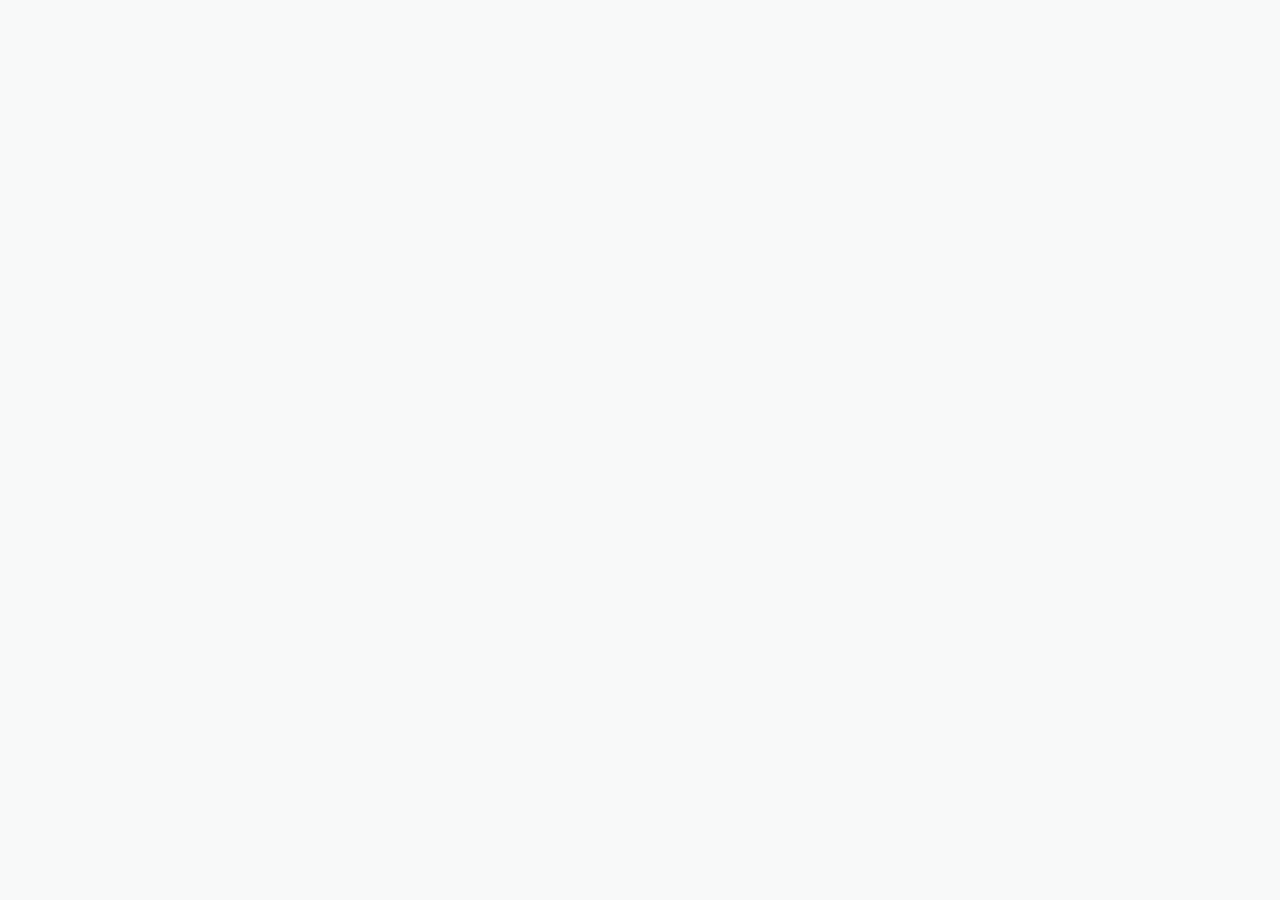
==== aboutiote.html @ 65d4ebad "Draft1 First Prototype" ====
<!DOCTYPE html>
<html lang="th">
<head>
    <meta charset="UTF-8">
    <meta name="viewport" content="width=device-width, initial-scale=1.0">
    <title>IoT Engineering | KMITL</title>
    <link rel="stylesheet" href="css/style.css">
    <style>
        /* จัด Layout หลักให้อยู่ตรงกลางและดัน Footer ลงไปล่างสุด */
        body {
            display: flex;
            flex-direction: column;
            min-height: 100vh;
        }
        main {
            flex: 1;
            padding: 40px 20px;
            max-width: 1200px;
            margin: 0 auto;
            width: 100%;
        }
        .hero-title {
            font-size: 3rem; color: var(--secondary-color); margin-bottom: 10px;
        }
        .flex-container {
            display: flex; gap: 20px; justify-content: space-between; margin-top: 40px;
        }
        /* Mobile Responsive สำหรับหน้า Index */
        @media (max-width: 768px) {
            .hero-title { font-size: 2rem; }
            .flex-container { flex-direction: column; }
            .flex-container > div { width: 100% !important; }
            .mobile-menu-btn { display: block !important; }
            #nav-menu { display: none; }
        }
    </style>
</head>
<body>

   
</body>
</html>
---- css/style.css ----
/* Import ฟอนต์ที่ดูคลีนๆ (Lato และ Prompt) */
@import url('https://fonts.googleapis.com/css2?family=Lato:wght@300;400;700&family=Prompt:wght@300;400;600&display=swap');

:root {
    --primary-color: #E67E22; /* สีส้มสไตล์ Flat */
    --secondary-color: #2C3E50; /* สีเทาเข้ม/น้ำเงินกรมท่า */
    --bg-color: #F8F9F9; /* สีพื้นหลังสว่างสบายตา */
    --text-color: #333333;
    --font-main: 'Lato', 'Prompt', sans-serif;
}

* { margin: 0; padding: 0; box-sizing: border-box; }

body {
    font-family: var(--font-main);
    background-color: var(--bg-color);
    color: var(--text-color);
    line-height: 1.6;
}

/* สไตล์กล่องเนื้อหา (Card) แบบ Flat */
.card {
    background: white;
    padding: 30px;
    border-radius: 10px; /* ขอบมน */
    box-shadow: 0 4px 10px rgba(0,0,0,0.05); /* เงาบางๆ */
    margin-bottom: 20px;
}

/* สไตล์ปุ่มแบบ Flat */
.btn {
    display: inline-block;
    padding: 12px 24px;
    background-color: var(--primary-color);
    color: white;
    text-decoration: none;
    border-radius: 8px;
    font-weight: bold;
    border: none;
    cursor: pointer;
    transition: background 0.3s;
}
.btn:hover {
    background-color: #D35400;
}
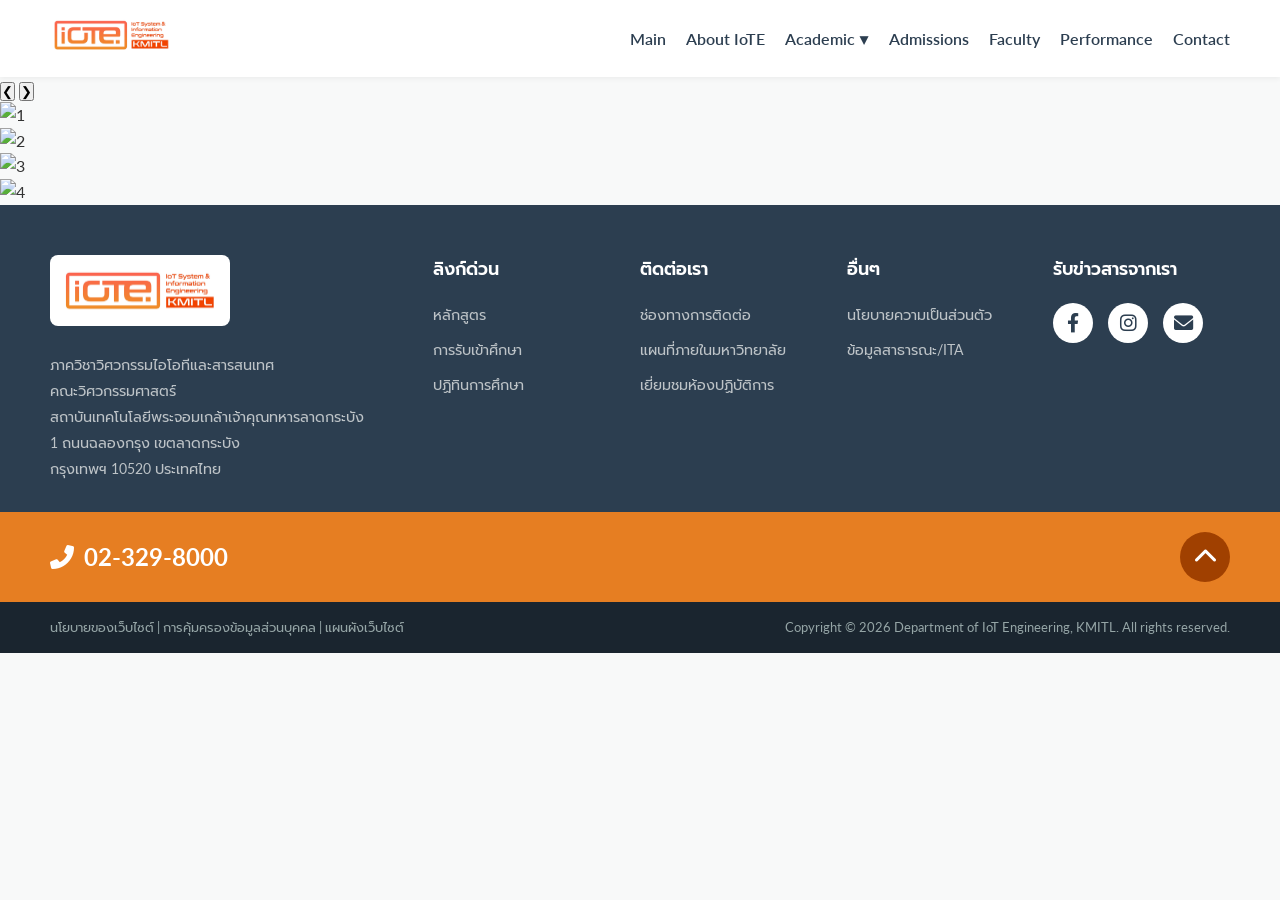
==== commit 3108690d: "Update Head footer" ====
--- a/aboutiote.html
+++ b/aboutiote.html
@@ -1,6 +1,7 @@
 <!DOCTYPE html>
 <html lang="th">
 <head>
+    <link rel="stylesheet" href="https://cdnjs.cloudflare.com/ajax/libs/font-awesome/6.0.0/css/all.min.css">
     <meta charset="UTF-8">
     <meta name="viewport" content="width=device-width, initial-scale=1.0">
     <title>IoT Engineering | KMITL</title>
@@ -36,7 +37,19 @@
     </style>
 </head>
 <body>
+    <div id="header-placeholder"></div>
+        <div class="main-container">
+  <button class="nav-btn prev" onclick="moveSlide(-1)">&#10094;</button>
+  <button class="nav-btn next" onclick="moveSlide(1)">&#10095;</button>
 
-   
+  <div class="slider" id="imageSlider">
+    <div class="slide"><img src="images/aj1.png" alt="1"></div>
+    <div class="slide"><img src="https://picsum.photos/id/102/600/400" alt="2"></div>
+    <div class="slide"><img src="https://picsum.photos/id/103/600/400" alt="3"></div>
+    <div class="slide"><img src="https://picsum.photos/id/104/600/400" alt="4"></div>
+  </div>
+</div>
+   <div id="footer-placeholder"></div>
+    <script src="js/app.js"></script>
 </body>
 </html>
--- a/css/style.css
+++ b/css/style.css
@@ -42,4 +42,274 @@
 }
 .btn:hover {
     background-color: #D35400;
+}
+/* =========================================
+   Header & Navigation (Desktop)
+========================================= */
+.main-header {
+    background-color: #FFFFFF;
+    box-shadow: 0 2px 5px rgba(0,0,0,0.05);
+    padding: 15px 50px;
+    display: flex;
+    justify-content: space-between;
+    align-items: center;
+    position: relative;
+    z-index: 1000;
+}
+.logo-img { height: 40px; }
+.mobile-menu-btn { display: none; font-size: 28px; color: var(--secondary-color); cursor: pointer; }
+
+.nav-list {
+    list-style: none;
+    display: flex;
+    gap: 20px;
+    align-items: center;
+    margin: 0;
+    padding: 0;
+}
+.nav-link {
+    text-decoration: none;
+    color: var(--secondary-color);
+    font-weight: 600;
+    transition: color 0.3s;
+}
+.nav-link:hover { color: var(--primary-color); }
+
+/* --- Dropdown Menu (Desktop) --- */
+.dropdown { position: relative; }
+.dropdown-menu {
+    display: none; /* ซ่อนเมนูย่อยไว้ก่อน */
+    position: absolute; /* ให้กล่องลอยขึ้นมา ไม่ดันเมนูอื่น */
+    top: 100%;
+    left: 0;
+    background-color: #FFFFFF;
+    min-width: 200px;
+    box-shadow: 0 8px 16px rgba(0,0,0,0.08);
+    border-radius: 8px;
+    flex-direction: column;
+    padding: 10px 0;
+    margin-top: 15px;
+    z-index: 1000;
+}
+.dropdown-menu.show {
+    display: flex; /* แสดงกล่องเมื่อถูกคลิก (JS จะมาเติมคลาสนี้) */
+    animation: fadeIn 0.2s ease-in-out;
+}
+.dropdown-menu li { list-style: none; width: 100%; }
+.dropdown-menu a {
+    padding: 12px 20px;
+    display: block;
+    text-decoration: none;
+    color: var(--secondary-color);
+}
+.dropdown-menu a:hover { background-color: #F8F9F9; color: var(--primary-color); }
+
+@keyframes fadeIn {
+    from { opacity: 0; transform: translateY(-5px); }
+    to { opacity: 1; transform: translateY(0); }
+}
+
+/* =========================================
+   Mobile Responsive (Half-page dropdown)
+========================================= */
+@media (max-width: 768px) {
+    .main-header { padding: 15px 20px; }
+    .mobile-menu-btn { display: block; } /* โชว์ปุ่มแฮมเบอร์เกอร์ */
+    
+    .nav-list {
+        display: none; /* ซ่อนเมนูแนวนอน */
+        position: absolute;
+        top: 100%;
+        left: 0;
+        width: 100%;
+        height: 50vh; /* คลุมครึ่งหน้าจอตามสั่ง! */
+        background-color: #FFFFFF;
+        flex-direction: column;
+        justify-content: center;
+        align-items: center;
+        box-shadow: 0 8px 16px rgba(0,0,0,0.1);
+        border-bottom-left-radius: 16px;
+        border-bottom-right-radius: 16px;
+        z-index: 999;
+    }
+    .nav-list.active { display: flex; }
+    .nav-list li { margin: 15px 0; width: 100%; text-align: center; }
+    .nav-link { font-size: 1.2rem; }
+    
+    /* ปรับเมนูย่อยในมือถือไม่ให้ลอยมั่ว */
+    .dropdown-menu {
+        position: relative; 
+        box-shadow: none;
+        background-color: #F8F9F9;
+        margin-top: 10px;
+    }
+}
+/* =========================================
+   Complex Footer (Fat Footer)
+========================================= */
+.complex-footer {
+    width: 100%;
+    margin-top: auto;
+    color: #FFFFFF;
+    font-family: var(--font-main);
+    font-size: 0.9rem;
+}
+
+/* 1. ส่วนหลักพื้นหลังสีเทาเข้ม */
+.footer-main {
+    background-color: var(--secondary-color); /* สีเทาเข้ม/กรมท่า ตามธีมของคุณ */
+    padding: 50px 50px 30px;
+    display: grid;
+    grid-template-columns: 2fr 1fr 1fr 1fr 1fr; /* แบ่งคอลัมน์ ที่อยู่กว้างสุด */
+    gap: 30px;
+}
+
+.footer-logo {
+    max-width: 180px;
+    margin-bottom: 20px;
+    background-color: white; /* รองพื้นโลโก้เผื่อเป็น PNG โปร่งใส */
+    padding: 10px;
+    border-radius: 8px;
+}
+
+.footer-col h4 {
+    color: #FFFFFF;
+    font-size: 1.1rem;
+    margin-bottom: 20px;
+    font-weight: 600;
+}
+
+.footer-col p {
+    color: #BDC3C7;
+    line-height: 1.8;
+}
+
+.footer-col ul {
+    list-style: none;
+    padding: 0;
+    margin: 0;
+}
+
+.footer-col ul li {
+    margin-bottom: 12px;
+}
+
+.footer-col ul a {
+    color: #BDC3C7;
+    text-decoration: none;
+    transition: color 0.3s;
+}
+
+.footer-col ul a:hover {
+    color: var(--primary-color);
+}
+
+/* ไอคอน Social Media (วงกลมสไตล์ Flat) */
+.social-icons {
+    display: flex;
+    gap: 15px;
+}
+.social-icons a {
+    display: flex;
+    justify-content: center;
+    align-items: center;
+    width: 40px;
+    height: 40px;
+    background-color: #FFFFFF;
+    color: var(--secondary-color);
+    border-radius: 50%;
+    text-decoration: none;
+    font-size: 1.2rem;
+    transition: all 0.3s;
+}
+.social-icons a:hover {
+    background-color: var(--primary-color);
+    color: #FFFFFF;
+    transform: translateY(-3px);
+}
+
+/* 2. แถบเบอร์โทรสีส้ม (KMITL Theme) */
+.footer-phone-bar {
+    background-color: var(--primary-color); /* ใช้สีส้มของคุณ */
+    padding: 20px 50px;
+    display: flex;
+    justify-content: space-between;
+    align-items: center;
+    position: relative;
+}
+.phone-content {
+    font-size: 1.5rem;
+    font-weight: bold;
+    color: #FFFFFF;
+    display: flex;
+    align-items: center;
+    gap: 10px;
+}
+
+/* ปุ่มเลื่อนขึ้นบน */
+.back-to-top {
+    display: flex;
+    justify-content: center;
+    align-items: center;
+    width: 50px;
+    height: 50px;
+    background-color: #A04000; /* สีส้มเข้ม */
+    color: white;
+    border-radius: 50%;
+    text-decoration: none;
+    font-size: 1.5rem;
+    transition: background-color 0.3s;
+}
+.back-to-top:hover {
+    background-color: #2C3E50;
+}
+
+/* 3. แถบล่างสุด (ลิขสิทธิ์) */
+.footer-bottom {
+    background-color: #1A252F; /* เทาเข้มกว่าส่วนบน */
+    padding: 15px 50px;
+    display: flex;
+    justify-content: space-between;
+    align-items: center;
+    font-size: 0.8rem;
+    color: #95A5A6;
+}
+.footer-bottom-links a {
+    color: #95A5A6;
+    text-decoration: none;
+    transition: color 0.3s;
+}
+.footer-bottom-links a:hover {
+    color: white;
+}
+
+/* =========================================
+   Responsive Footer (มือถือและแท็บเล็ต)
+========================================= */
+@media (max-width: 992px) {
+    .footer-main {
+        grid-template-columns: repeat(2, 1fr); /* แท็บเล็ต 2 คอลัมน์ */
+    }
+    .address-col {
+        grid-column: 1 / -1; /* ให้ที่อยู่กินพื้นที่เต็ม */
+    }
+}
+
+@media (max-width: 768px) {
+    .footer-main {
+        grid-template-columns: 1fr; /* มือถือ 1 คอลัมน์ เรียงลงมา */
+        padding: 40px 20px;
+    }
+    .footer-phone-bar {
+        padding: 20px;
+        flex-direction: column;
+        gap: 15px;
+        text-align: center;
+    }
+    .footer-bottom {
+        padding: 15px 20px;
+        flex-direction: column;
+        gap: 10px;
+        text-align: center;
+    }
 }
